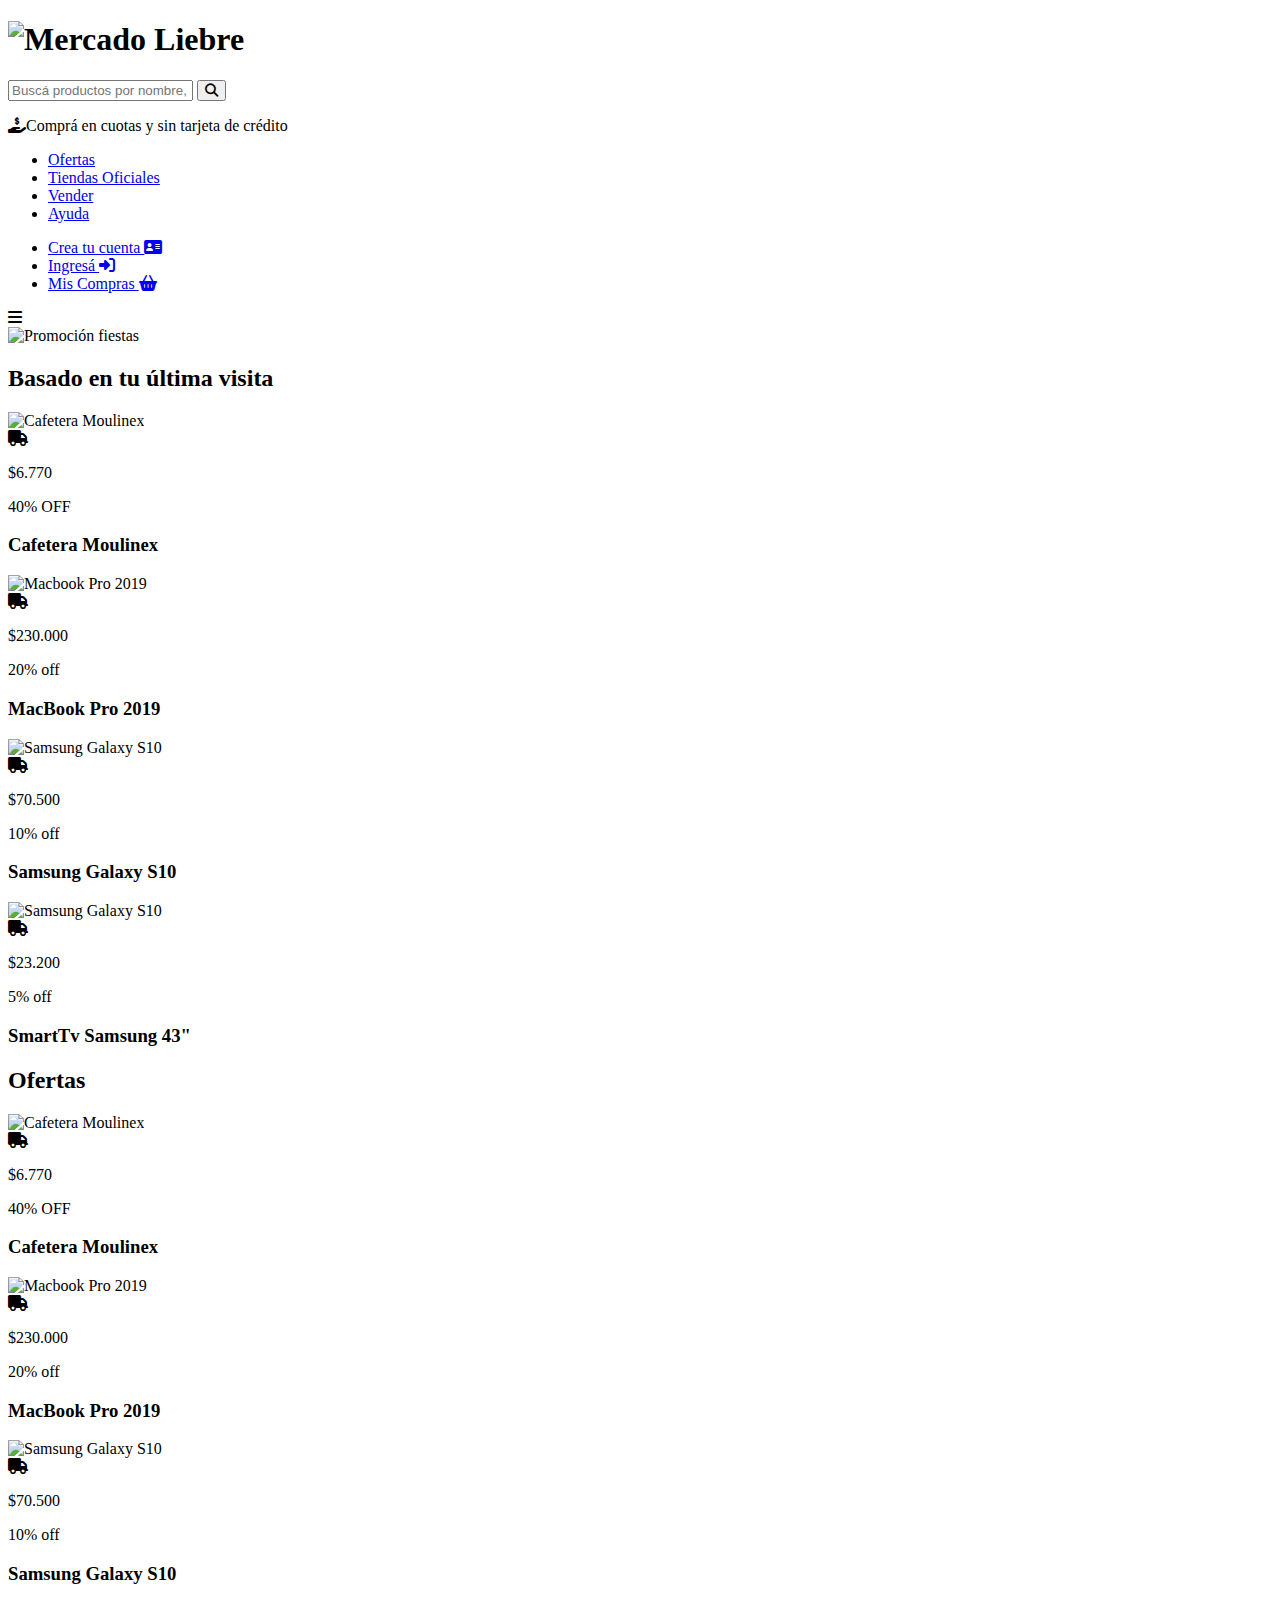
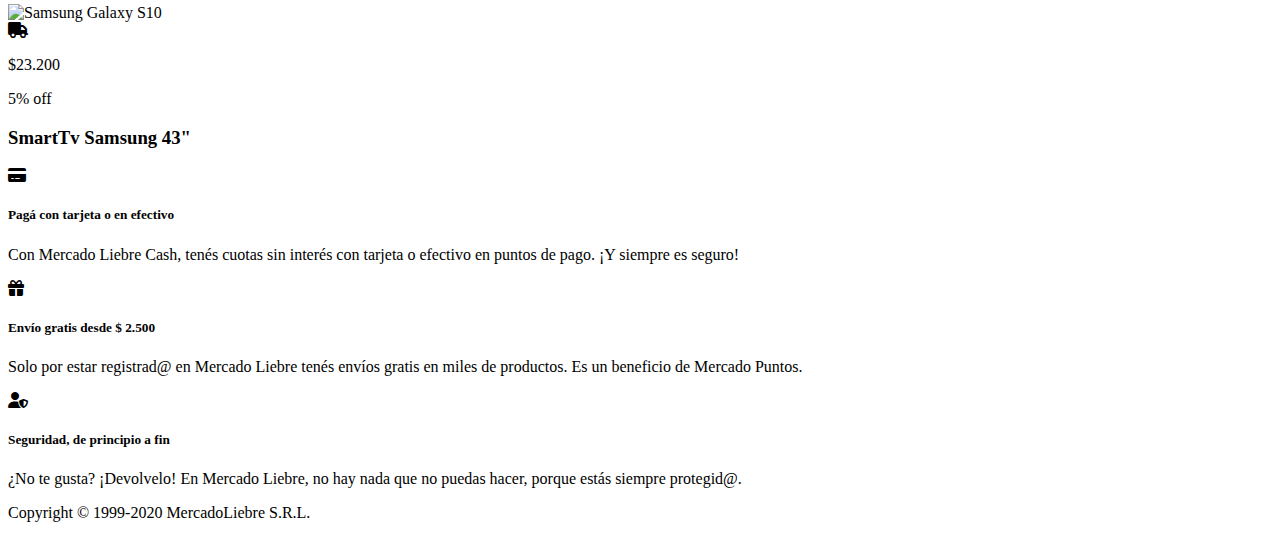
==== views/index.html @ 202a466a "Trabajo subido" ====
<!DOCTYPE html>
<html lang="en">

<head>
  <meta charset="UTF-8" />
  <meta http-equiv="X-UA-Compatible" content="IE=edge" />
  <meta name="viewport" content="width=device-width, initial-scale=1.0" />
  <link href="https://cdnjs.cloudflare.com/ajax/libs/font-awesome/6.2.1/css/all.min.css" rel="stylesheet" />
  <link rel="preconnect" href="https://fonts.googleapis.com" />
  <link rel="preconnect" href="https://fonts.gstatic.com" crossorigin />
  <link href="https://fonts.googleapis.com/css2?family=Roboto&display=swap" rel="stylesheet" />
  <link rel="stylesheet" href="/css/styles.css" />

  <title>Mercado Liebre</title>
</head>

<body class="bg-grey">
  <header class="bg-yellow p-1 flex flex-wrap">
    <h1 class="w-50">
      <img src="/images/logo-mercado-liebre.svg" alt="Mercado Liebre" />
    </h1>
    <div class="p-2 w-50 align-center">
      <form action="/" class="p-1 flex radius-1 bg-white">
        <input class="flex-grow b-none outline-none font-18px" type="text" name="search"
          placeholder="Buscá productos por nombre, marcas o palabras clave" />
        <button type="submit" class="bg-white b-none">
          <i class="fa-solid fa-magnifying-glass"></i>
        </button>
      </form>
    </div>
    <p class="text-center w-100 my-1">
      <i class="fa-solid fa-hand-holding-dollar"></i>Comprá en cuotas y sin
      tarjeta de crédito
    </p>
    <nav class="">
      <ul class="py-1">
        <li><a class="nav-link" href="#">Ofertas</a></li>
        <li><a class="nav-link" href="#">Tiendas Oficiales</a></li>
        <li><a class="nav-link" href="#">Vender</a></li>
        <li><a class="nav-link" href="#">Ayuda</a></li>
      </ul>
      <ul class="py-1">
        <li>
          <a class="nav-link" href="/register">Crea tu cuenta <i class="fa-solid fa-address-card"></i></a>
        </li>
        <li>
          <a class="nav-link" href="/login">Ingresá <i class="fa-solid fa-right-to-bracket"></i></a>
        </li>
        <li>
          <a class="nav-link" href="#">Mis Compras <i class="fa-solid fa-basket-shopping"></i></a>
        </li>
      </ul>
    </nav>
    <!--------------------------------Fin de barra de navegación----------------------------->

    <div class="text-center w-100">
      <i class="fa-solid fa-bars p-1 bg-blue radius-1 color-white bold"></i>
    </div>
    <!--------------------------------Botón "burguer"----------------------------->

  </header>
  <img class="w-100" src="/images/img-home-banner.jpg" alt="Promoción fiestas" />
  <!--------------------------------Publicidad navideña----------------------------->

  <main class="p-1 vw-90 mx-auto flex-row">
    <section class="p-1 flex flex-wrap gap">
      <h2 class="title w-100">Basado en tu última visita</h2>
      <section class="contenedor">

        <article class="bg-white my-1 product-shadow w-100 md-w-50 lg-w-25 mr5 ">
          <img class="w-100" src="/images/img-cafetera-moulinex.jpg" alt="Cafetera Moulinex" />
          <div class="bt-1 border-grey p-1 relative flex flex-wrap">
            <i class="fa-solid fa-truck truck-icon transition"></i>
            <p class="text-18px mr-8px">$6.770</p>
            <p class="color-green text-lg">40% OFF</p>
            <h3 class="text-lg description w-100">Cafetera Moulinex</h3>
          </div>
        </article>


        <article class="bg-white my-1 product-shadow w-100 md-w-50 lg-w-25 mr5">
          <img class="w-100" src="/images/img-macbook-pro-2019.jpg" alt="Macbook Pro 2019" />
          <div class="bt-1 border-grey p-1 relative flex flex-wrap">
            <i class="fa-solid fa-truck truck-icon transition"></i>
            <p class="text-18px mr-8px">$230.000</p>
            <p class="color-green text-lg">20% off</p>
            <h3 class="text-lg description w-100">MacBook Pro 2019</h3>
          </div>
        </article>


        <article class="bg-white my-1 product-shadow w-100 md-w-50 lg-w-25 mr5">
          <img class="w-100" src="/images/img-samsung-galaxy-s10.jpg" alt="Samsung Galaxy S10" />
          <div class="bt-1 border-grey p-1 relative flex flex-wrap">
            <i class="fa-solid fa-truck truck-icon transition"></i>
            <p class="text-18px mr-8px">$70.500</p>
            <p class="color-green text-lg">10% off</p>
            <h3 class="text-lg description w-100">Samsung Galaxy S10</h3>
          </div>
        </article>

        <article class="bg-white my-1 product-shadow w-100 md-w-50 lg-w-25 mr5">
          <img class="w-100" src="/images/img-tv-samsung-smart.jpg" alt="Samsung Galaxy S10" />
          <div class="bt-1 border-grey p-1 relative flex flex-wrap">
            <i class="fa-solid fa-truck truck-icon transition"></i>
            <p class="text-18px mr-8px">$23.200</p>
            <p class="color-green text-lg">5% off</p>
            <h3 class="text-lg description w-100">SmartTv Samsung 43"</h3>
          </div>
        </article>
      </section>


      <section class="p-1 flex flex-wrap gap">
        <h2 class="title w-100">Ofertas</h2>
        <section class="contenedor">
          <article class="bg-white my-1 product-shadow w-100 md-w-50 lg-w-25 mr5">
            <img class="w-100" src="/images/img-cafetera-moulinex.jpg" alt="Cafetera Moulinex" />
            <div class="bt-1 border-grey p-1 relative flex flex-wrap">
              <i class="fa-solid fa-truck truck-icon"></i>
              <p class="text-18px mr-8px">$6.770</p>
              <p class="color-green text-lg">40% OFF</p>
              <h3 class="text-lg description w-100">Cafetera Moulinex</h3>
            </div>
          </article>

          <article class="bg-white my-1 product-shadow w-100 md-w-50 lg-w-25 mr5">
            <img class="w-100" src="/images/img-macbook-pro-2019.jpg" alt="Macbook Pro 2019" />
            <div class="bt-1 border-grey p-1 relative flex flex-wrap">
              <i class="fa-solid fa-truck truck-icon transition"></i>
              <p class="text-18px mr-8px">$230.000</p>
              <p class="color-green text-lg">20% off</p>
              <h3 class="text-lg description w-100">MacBook Pro 2019</h3>
            </div>
          </article>

          <article class="bg-white my-1 product-shadow w-100 md-w-50 lg-w-25 mr5">
            <img class="w-100" src="/images/img-samsung-galaxy-s10.jpg" alt="Samsung Galaxy S10" />
            <div class="bt-1 border-grey p-1 relative flex flex-wrap">
              <i class="fa-solid fa-truck truck-icon transition"></i>
              <p class="text-18px mr-8px">$70.500</p>
              <p class="color-green text-lg">10% off</p>
              <h3 class="text-lg description w-100">Samsung Galaxy S10</h3>
            </div>
          </article>

          <article class="bg-white my-1 product-shadow w-100 md-w-50 lg-w-25 mr5">
            <img class="w-100" src="/images/img-tv-samsung-smart.jpg" alt="Samsung Galaxy S10" />
            <div class="bt-1 border-grey p-1 relative flex flex-wrap">
              <i class="fa-solid fa-truck truck-icon transition"></i>
              <p class="text-18px mr-8px">$23.200</p>
              <p class="color-green text-lg">5% off</p>
              <h3 class="text-lg description w-100">SmartTv Samsung 43"</h3>
            </div>
          </article>
        </section>
      </section>
  </main>

  <!--------------------------------Fin del main--------------------------------------------->

  <footer class="footer">
    <section>
        <i class="fas fa-credit-card"></i>
        <h5> Pagá con tarjeta o en efectivo </h5>
        <p> Con Mercado Liebre Cash, tenés cuotas sin interés con tarjeta o efectivo en
            puntos de pago. ¡Y siempre es seguro!
        </p>
    </section>

    <section>
        <i class="fas fa-gift"></i>
        <h5> Envío gratis desde $ 2.500 </h5>
        <p> Solo por estar registrad@ en Mercado Liebre tenés envíos gratis en miles de
            productos. Es un beneficio de Mercado Puntos.
        </p>
    </section>

    <section>
        <i class="fas fa-user-shield"></i>
        <h5>Seguridad, de principio a fin</h5>
        <p> ¿No te gusta? ¡Devolvelo! En Mercado Liebre, no hay nada que no puedas hacer,
            porque estás siempre protegid@.
        </p>
    </section>

    <section class="copyr">
        <p> Copyright © 1999-2020 MercadoLiebre S.R.L. </p>
    </section>
</footer>
</body>

</html>
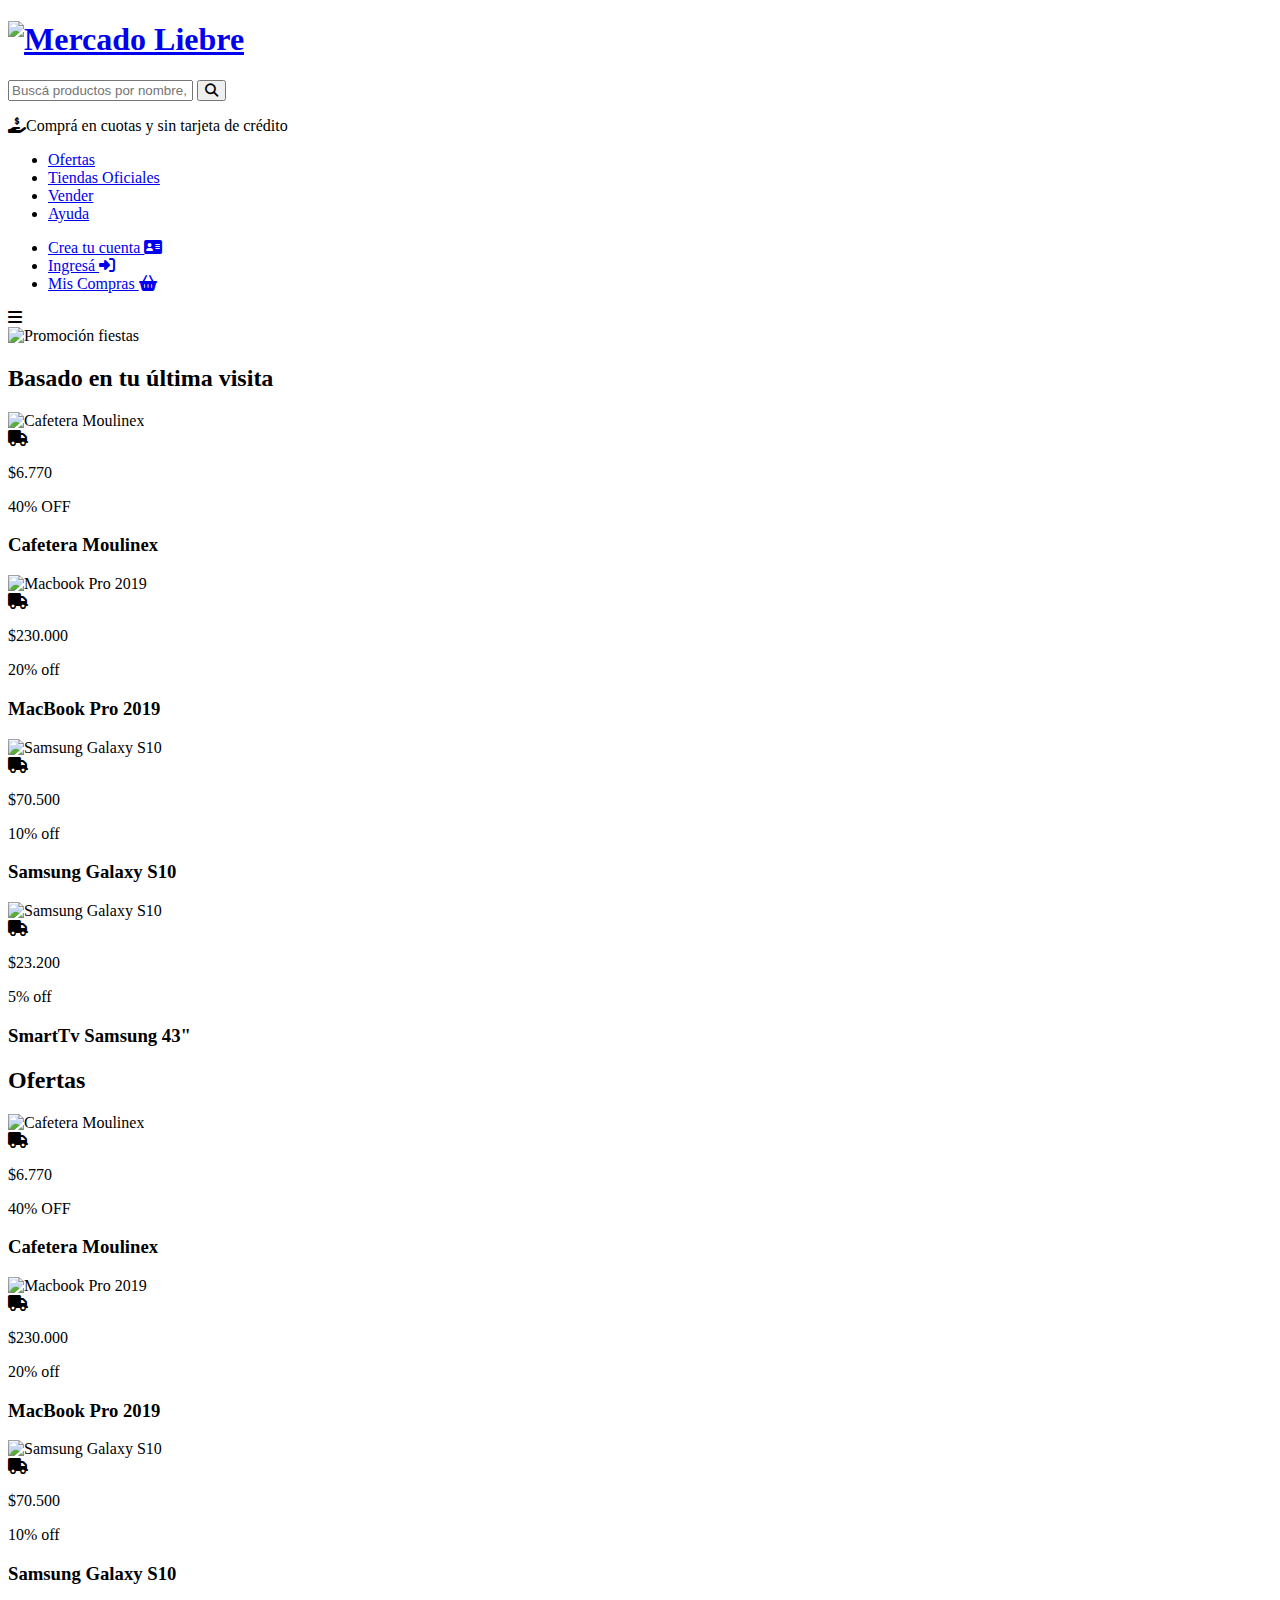
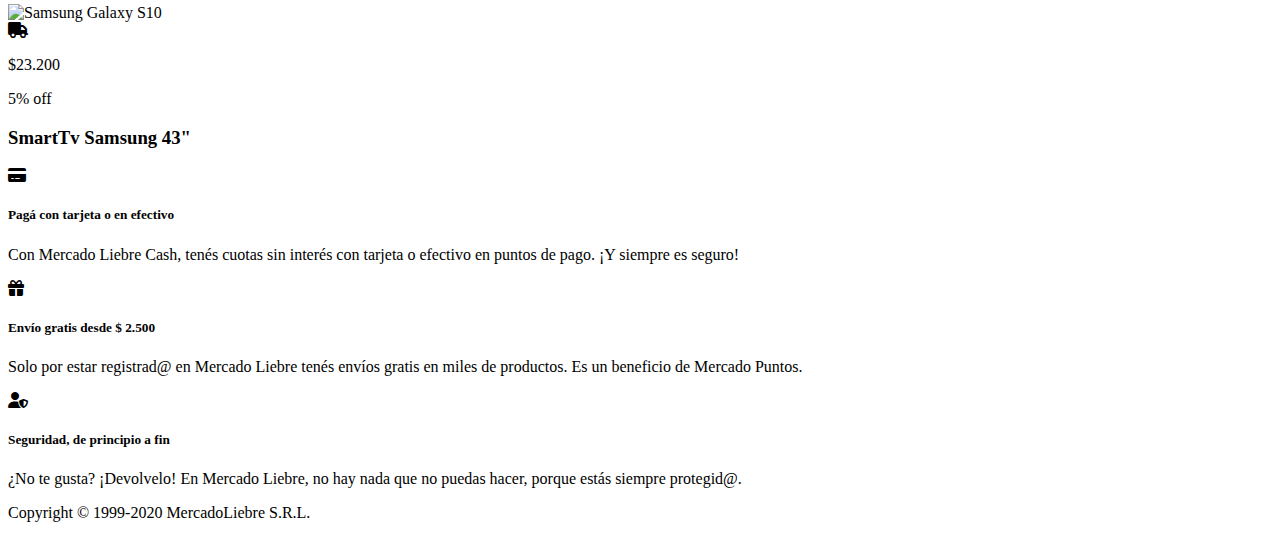
==== commit f2e36211: "Actualización" ====
--- a/views/index.html
+++ b/views/index.html
@@ -17,7 +17,7 @@
 <body class="bg-grey">
   <header class="bg-yellow p-1 flex flex-wrap">
     <h1 class="w-50">
-      <img src="/images/logo-mercado-liebre.svg" alt="Mercado Liebre" />
+      <a href="/"><img src="/images/logo-mercado-liebre.svg" alt="Mercado Liebre" /></a>
     </h1>
     <div class="p-2 w-50 align-center">
       <form action="/" class="p-1 flex radius-1 bg-white">
@@ -53,7 +53,7 @@
     </nav>
     <!--------------------------------Fin de barra de navegación----------------------------->
 
-    <div class="text-center w-100">
+    <div class="text-center w-100 oculto">
       <i class="fa-solid fa-bars p-1 bg-blue radius-1 color-white bold"></i>
     </div>
     <!--------------------------------Botón "burguer"----------------------------->
@@ -67,7 +67,7 @@
       <h2 class="title w-100">Basado en tu última visita</h2>
       <section class="contenedor">
 
-        <article class="bg-white my-1 product-shadow w-100 md-w-50 lg-w-25 mr5 ">
+        <article class="bg-white my-1 product-shadow w-100 md-w-50 lg-w-25 mr5 select">
           <img class="w-100" src="/images/img-cafetera-moulinex.jpg" alt="Cafetera Moulinex" />
           <div class="bt-1 border-grey p-1 relative flex flex-wrap">
             <i class="fa-solid fa-truck truck-icon transition"></i>
@@ -78,7 +78,7 @@
         </article>
 
 
-        <article class="bg-white my-1 product-shadow w-100 md-w-50 lg-w-25 mr5">
+        <article class="bg-white my-1 product-shadow w-100 md-w-50 lg-w-25 mr5 select">
           <img class="w-100" src="/images/img-macbook-pro-2019.jpg" alt="Macbook Pro 2019" />
           <div class="bt-1 border-grey p-1 relative flex flex-wrap">
             <i class="fa-solid fa-truck truck-icon transition"></i>
@@ -89,7 +89,7 @@
         </article>
 
 
-        <article class="bg-white my-1 product-shadow w-100 md-w-50 lg-w-25 mr5">
+        <article class="bg-white my-1 product-shadow w-100 md-w-50 lg-w-25 mr5 select">
           <img class="w-100" src="/images/img-samsung-galaxy-s10.jpg" alt="Samsung Galaxy S10" />
           <div class="bt-1 border-grey p-1 relative flex flex-wrap">
             <i class="fa-solid fa-truck truck-icon transition"></i>
@@ -99,7 +99,7 @@
           </div>
         </article>
 
-        <article class="bg-white my-1 product-shadow w-100 md-w-50 lg-w-25 mr5">
+        <article class="bg-white my-1 product-shadow w-100 md-w-50 lg-w-25 mr5 select">
           <img class="w-100" src="/images/img-tv-samsung-smart.jpg" alt="Samsung Galaxy S10" />
           <div class="bt-1 border-grey p-1 relative flex flex-wrap">
             <i class="fa-solid fa-truck truck-icon transition"></i>
@@ -114,17 +114,17 @@
       <section class="p-1 flex flex-wrap gap">
         <h2 class="title w-100">Ofertas</h2>
         <section class="contenedor">
-          <article class="bg-white my-1 product-shadow w-100 md-w-50 lg-w-25 mr5">
+          <article class="bg-white my-1 product-shadow w-100 md-w-50 lg-w-25 mr5 select">
             <img class="w-100" src="/images/img-cafetera-moulinex.jpg" alt="Cafetera Moulinex" />
             <div class="bt-1 border-grey p-1 relative flex flex-wrap">
-              <i class="fa-solid fa-truck truck-icon"></i>
+              <i class="fa-solid fa-truck truck-icon transition"></i>
               <p class="text-18px mr-8px">$6.770</p>
               <p class="color-green text-lg">40% OFF</p>
               <h3 class="text-lg description w-100">Cafetera Moulinex</h3>
             </div>
           </article>
 
-          <article class="bg-white my-1 product-shadow w-100 md-w-50 lg-w-25 mr5">
+          <article class="bg-white my-1 product-shadow w-100 md-w-50 lg-w-25 mr5 select">
             <img class="w-100" src="/images/img-macbook-pro-2019.jpg" alt="Macbook Pro 2019" />
             <div class="bt-1 border-grey p-1 relative flex flex-wrap">
               <i class="fa-solid fa-truck truck-icon transition"></i>
@@ -134,7 +134,7 @@
             </div>
           </article>
 
-          <article class="bg-white my-1 product-shadow w-100 md-w-50 lg-w-25 mr5">
+          <article class="bg-white my-1 product-shadow w-100 md-w-50 lg-w-25 mr5 select">
             <img class="w-100" src="/images/img-samsung-galaxy-s10.jpg" alt="Samsung Galaxy S10" />
             <div class="bt-1 border-grey p-1 relative flex flex-wrap">
               <i class="fa-solid fa-truck truck-icon transition"></i>
@@ -144,7 +144,7 @@
             </div>
           </article>
 
-          <article class="bg-white my-1 product-shadow w-100 md-w-50 lg-w-25 mr5">
+          <article class="bg-white my-1 product-shadow w-100 md-w-50 lg-w-25 mr5 select">
             <img class="w-100" src="/images/img-tv-samsung-smart.jpg" alt="Samsung Galaxy S10" />
             <div class="bt-1 border-grey p-1 relative flex flex-wrap">
               <i class="fa-solid fa-truck truck-icon transition"></i>
